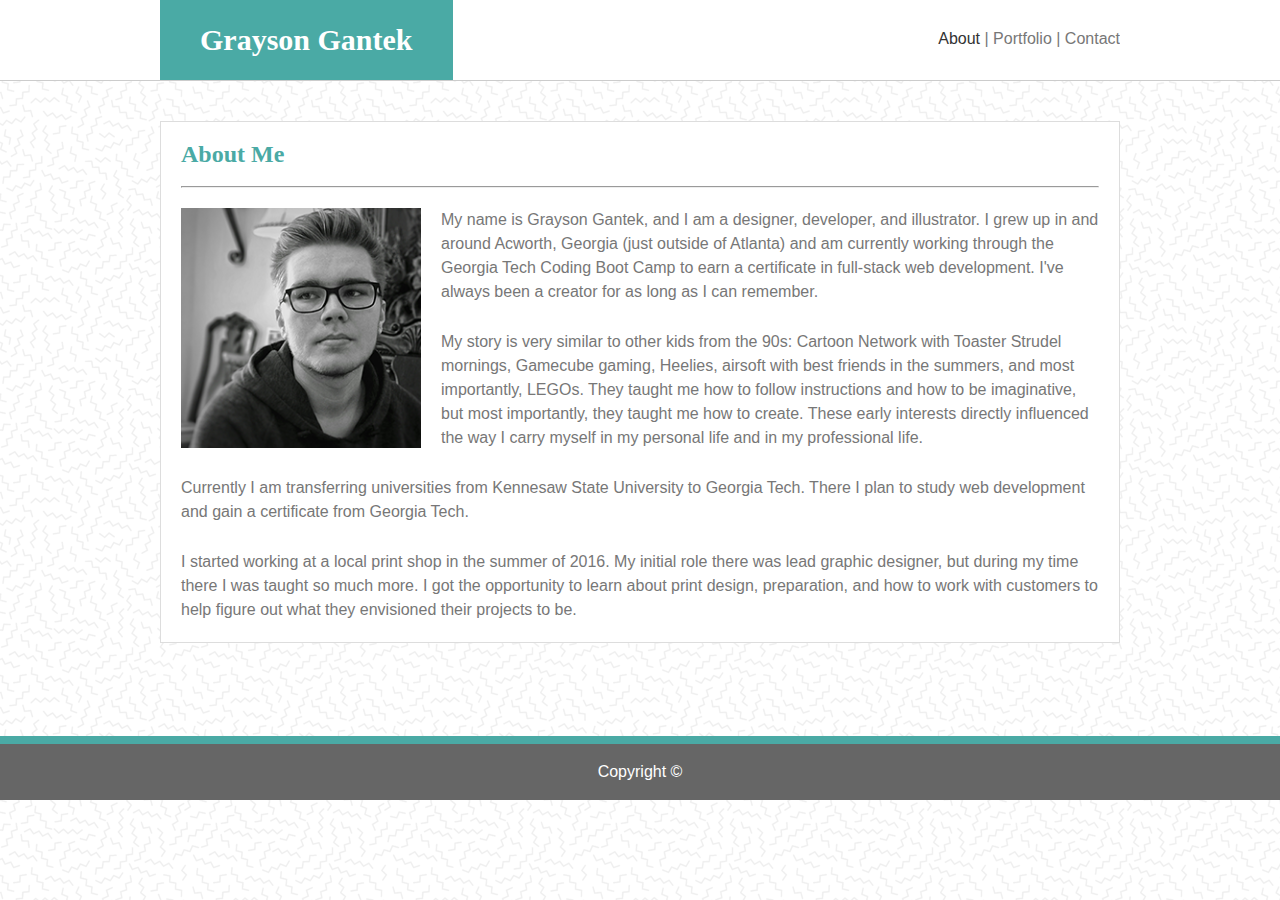
==== index.html @ 22da7091 "Added initial files" ====
<!DOCTYPE html>
<html>
    <head>
        <title>My Portfolio</title>
        <link rel="stylesheet" href="./css/reset.css">
        <link rel="stylesheet" href="./css/style.css">
    </head>
    <body>
        <div class="content">
            <header>
                <section class="header-container">
                    <h1>Grayson Gantek</h1>
                    <nav><a id="active-page" href="./index.html">About</a> | <a href="./portfolio.html">Portfolio</a> | <a href="./contact.html">Contact</a></nav>
                </section>
            </header>
            <div class="container">
                <section>
                    <h2>About Me</h2>
                    <hr>
                    <img id="about-image" src="images/me.png" alt="grayson photo">
                    <p class="about-text">My name is Grayson Gantek, and I am a designer, developer, and illustrator. I grew up in and around Acworth, Georgia (just outside of Atlanta) and am currently working through the Georgia Tech Coding Boot Camp to earn a certificate in full-stack web development. I've always been a creator for as long as I can remember.</p>
                    <p class="about-text">My story is very similar to other kids from the 90s: Cartoon Network with Toaster Strudel mornings, Gamecube gaming, Heelies, airsoft with best friends in the summers, and most importantly, LEGOs. They taught me how to follow instructions and how to be imaginative, but most importantly, they taught me how to create. These early interests directly influenced the way I carry myself in my personal life and in my professional life.</p>
                    <p class="about-text">Currently I am transferring universities from Kennesaw State University to Georgia Tech. There I plan to study web development and gain a certificate from Georgia Tech.</p>
                    <p class="about-text">I started working at a local print shop in the summer of 2016. My initial role there was lead graphic designer, but during my time there I was taught so much more. I got the opportunity to learn about print design, preparation, and how to work with customers to help figure out what they envisioned their projects to be.</p>
                </section>
            </div>
        </div>
        <footer>
            Copyright &copy;
        </footer>

        <script> </script> <!-- This is added because a chrome bug; stops Submit button animation from firing upon page load-->

    </body>
</html>
---- css/style.css ----
body {
    font-family: 'Arial', 'Helvetica Neue', Helvetica, sans-serif;
    margin: 0;
    padding: 0;
    background-image: url("../images/pattern.png");
    color: #777777;
}

h1,
h2 {
    color: #4aaaa5;
    font-family: 'Georgia', Times, 'Times New Roman', serif;
}

hr {
    margin: 20px 0;
}

h2 {
    font-size: 24px;
    font-weight: bold;
}

p {
    padding-bottom: 26px;
    line-height: 150%;
}

section p:nth-last-of-type(1) {
    padding-bottom: 0;
}

/* Header Styles */ 

header {
    background-color: #ffffff;
    border-bottom: 1px solid #cccccc;
}

h1 {
    margin: 0;
    float: left;
    background-color: #4aaaa5;
    color: #ffffff;
    padding: 25px 40px;
    font-size: 30px;
    font-weight: bold;
}

.header-container {
    width: 960px;
    margin: 0 auto;
    overflow: auto;
}

nav {
    float: right;
    padding-top: 31px;
}

nav a {
    color: #777777;
    text-decoration: none;
    transition: all 400ms ease;
}

nav a:hover {
    color: #EF6F6C !important;
}

#active-page {
    color: #333;
}

/* Index or About Styles */ 

.container {
    clear: left;
    width: 960px;
    background-color: #ffffff;
    margin: 40px auto 100px;
    padding: 20px;
    border: 1px solid #dddddd;
    overflow: auto;
    box-sizing: border-box;
}

#about-image {
    float: left;
    padding-right: 20px;
    padding-bottom: 20px;
    width: 240px;
    height: 240px;
}

/* Contact Styles */ 

.contact-labels,
.contact-input,
#contact-message {
    display: block;
    width: 100%;
    height: 1.5em;
    box-sizing: border-box;
    font-family: 'Arial', 'Helvetica Neue', Helvetica, sans-serif;
    padding: 6px 8px;
}

.contact-labels {
    margin-bottom: 0px;
    padding-left: 0;
    margin-bottom: 8px;
}

.contact-input {
    margin-bottom: 20px;
    height: 2.4em;
}

#contact-message {
    height: 100px;
    margin-bottom: 20px;
}

.button {
    padding: 10px 20px;
    color: #ffffff;
    border: none;
    background-color: #4aaaa5;
    cursor: pointer;
    font-size: 16px;
    transition: all 400ms ease;
}

.button:hover {
    background-color: #EF6F6C;
}

/* Portfolio Styles */

.project-img {
    width: 100%;
    height: 100%;
    position: relative;
    background-size: auto 110%;
    background-position: center;
    transition: background-size 300ms ease;
}

.project-container {
    width: 31.33%;
    float: left;
    height: 300px;
    padding: 0px;
    margin: 20px 1% 0;
}

.project-img figcaption {
    width: 100%;
    background-color: #4aaaa5;
    text-align: center;
    padding: 20px 0;
    position: absolute;
    bottom: 10px; 
    color: #ffffff;
    font-size: 1.2em;
    text-decoration: none;
    text-transform: uppercase;
    letter-spacing: 2px;
    font-weight: bold;
    transition: all 300ms ease;
}

.project-container:hover .project-img figcaption {
    background-color: #EF6F6C;
}

.project-container:hover .project-img {
    background-size: auto 105%;
}

.project-container:nth-of-type(1) .project-img {
    background-image: url("../images/mountains1.jpg");
}

.project-container:nth-of-type(2) .project-img {
    background-image: url("../images/mountains2.jpg");
}

.project-container:nth-of-type(3) .project-img {
    background-image: url("../images/mountains3.jpg");
}

.project-container:nth-of-type(4)  .project-img{
    background-image: url("../images/mountains4.jpg");
}

.project-container:nth-of-type(5) .project-img {
    background-image: url("../images/mountains5.jpg");
}

/* Footer Styles */

.content {
    min-height: calc(100vh - 164px);
}

footer {
    width: 100%;
    background-color: #666666;
    border-top: 8px solid #4aaaa5;
    color: #ffffff;
    text-align: center;
    padding: 20px 0;
}
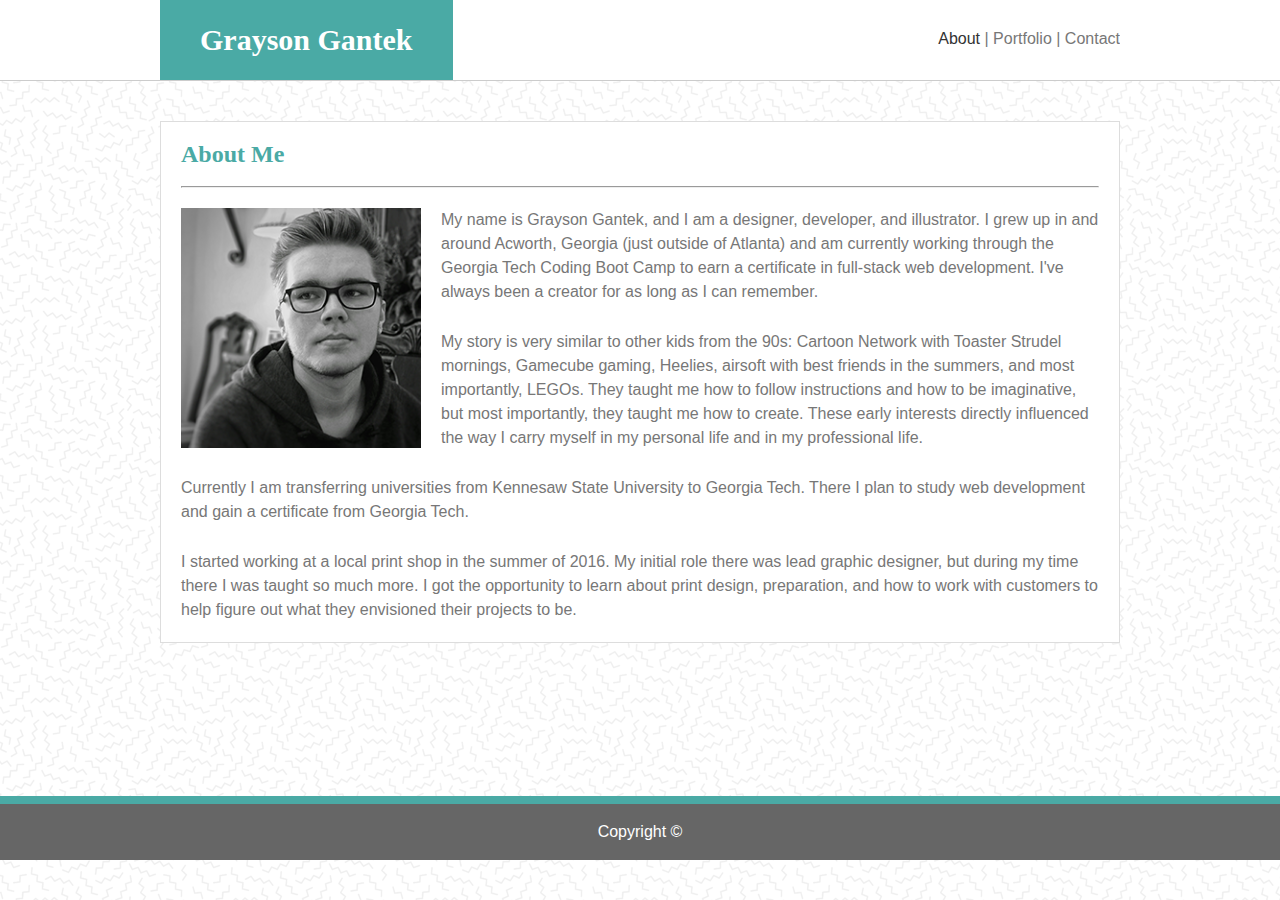
==== commit 1ed4b5a2: "Added media queries for general responsiveness" ====
--- a/index.html
+++ b/index.html
@@ -4,6 +4,8 @@
         <title>My Portfolio</title>
         <link rel="stylesheet" href="./css/reset.css">
         <link rel="stylesheet" href="./css/style.css">
+
+        <meta name="viewport" content="width=device-width, initial-scale=1.0">
     </head>
     <body>
         <div class="content">
--- a/css/style.css
+++ b/css/style.css
@@ -35,6 +35,14 @@
 header {
     background-color: #ffffff;
     border-bottom: 1px solid #cccccc;
+    width: 100%;
+}
+
+.header-container {
+    max-width: 960px;
+    width: 90%;
+    margin: 0 auto;
+    overflow: auto;
 }
 
 h1 {
@@ -47,12 +55,6 @@
     font-weight: bold;
 }
 
-.header-container {
-    width: 960px;
-    margin: 0 auto;
-    overflow: auto;
-}
-
 nav {
     float: right;
     padding-top: 31px;
@@ -75,10 +77,11 @@
 /* Index or About Styles */ 
 
 .container {
+    max-width: 960px;
     clear: left;
-    width: 960px;
+    width: 90%;
     background-color: #ffffff;
-    margin: 40px auto 100px;
+    margin: 40px auto;
     padding: 20px;
     border: 1px solid #dddddd;
     overflow: auto;
@@ -202,7 +205,7 @@
 /* Footer Styles */
 
 .content {
-    min-height: calc(100vh - 164px);
+    min-height: calc(100vh - 104px);
 }
 
 footer {
@@ -212,4 +215,63 @@
     color: #ffffff;
     text-align: center;
     padding: 20px 0;
+}
+
+/* media queries */
+
+@media screen and (max-width: 980px) {
+    .container {
+        max-width: 700px;
+        margin: 40px 5%;
+    }
+
+    /* portfolio */
+
+    .project-container {
+        width: 48%;
+        margin: 20px 1%;
+    }
+}
+
+@media screen and (max-width: 768px) {
+    .container {
+        max-width:600px;
+        margin: 40px auto;
+    }
+    
+    /* contact */
+    #contact-container {
+        width: 90%;
+        max-width: 700px;
+    }
+}
+
+@media screen and (max-width: 640px) {
+    .container {
+        max-width: 400px;
+        margin: 40px auto;
+    }
+    #about-image {
+        float: none;
+        width: 100%;
+        height: auto;
+    }
+    h1, nav {
+        float: none;
+    }
+    .header-container {
+        margin: 0;
+        width: 100%;
+        text-align: center;
+    }
+    nav {
+        padding-bottom: 31px;
+    }
+    
+    /* portfolio */
+
+    .project-container {
+        width: 100%;
+        margin: 20px auto;
+    }
 }